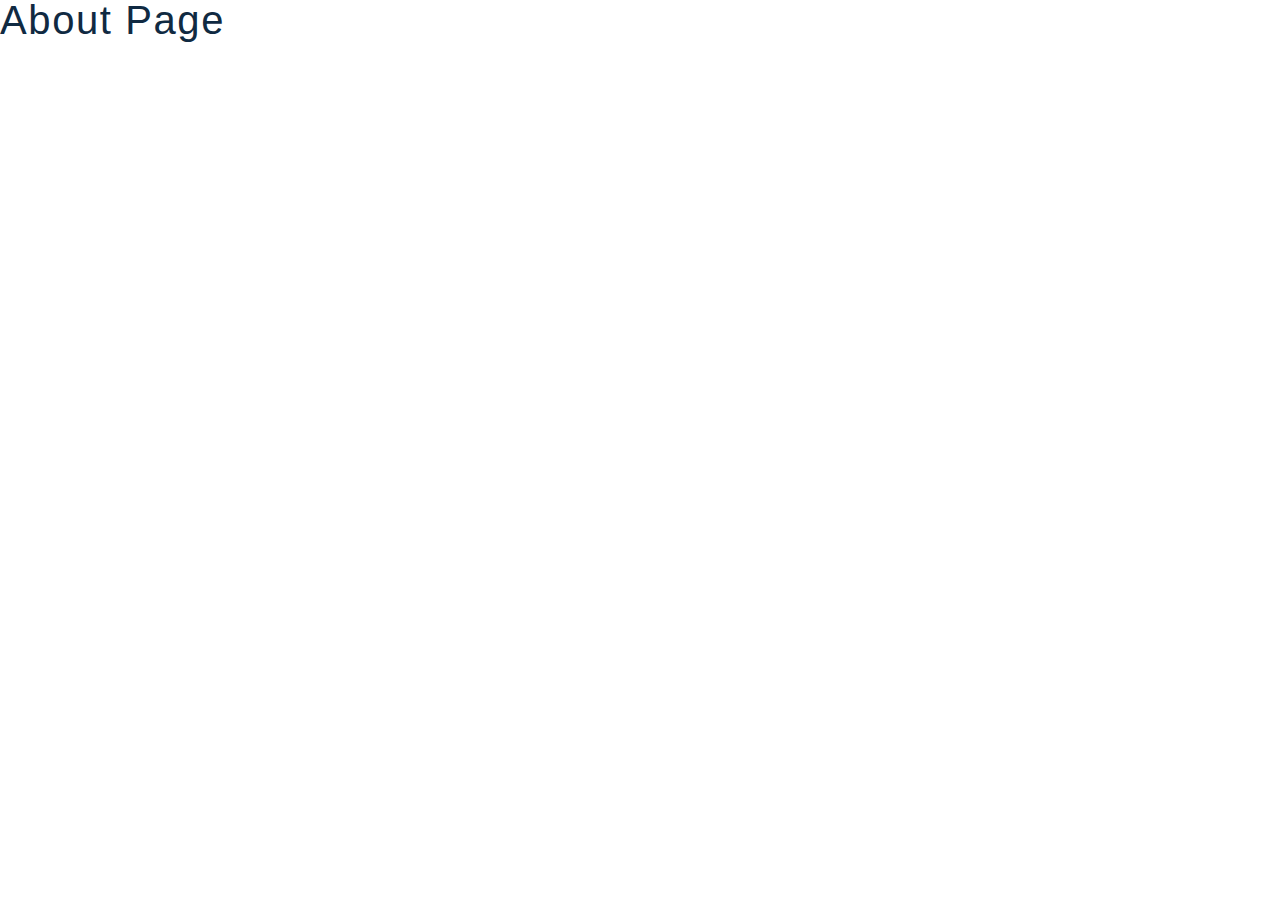
==== about.html @ 4e1656d9 "first commit" ====
<!DOCTYPE html>
<html lang="en">

<head>
  <meta charset="UTF-8" />
  <meta name="viewport" content="width=device-width, initial-scale=1.0" />
  <title>About | Eshop</title>
  <link rel="stylesheet" href="https://cdnjs.cloudflare.com/ajax/libs/font-awesome/5.14.0/css/all.min.css" />

  <link rel="stylesheet" href="styles.css" />
</head>

<body>
  <h2>about page</h2>
  <script type="module" src="./src/pages/about.js"></script>
</body>

</html>
---- styles.css ----
@import url('https://fonts.googleapis.com/css2?family=Kaushan+Script&display=swap');
/*
=============== 
Variables
===============
*/

:root {
  /* dark shades of primary color*/
  --clr-primary-1: hsl(21, 91%, 17%);
  --clr-primary-2: hsl(21, 84%, 25%);
  --clr-primary-3: hsl(21, 81%, 29%);
  --clr-primary-4: hsl(21, 77%, 34%);
  /* primary/main color */
  --clr-primary-5: hsl(21, 62%, 45%);
  /* lighter shades of primary color */
  --clr-primary-6: hsl(21, 57%, 50%);
  --clr-primary-7: hsl(21, 65%, 59%);
  --clr-primary-8: hsl(21, 80%, 74%);
  --clr-primary-9: hsl(21, 94%, 87%);
  --clr-primary-10: hsl(21, 100%, 94%);
  /* darkest grey - used for headings */
  --clr-grey-1: #102a42;
  --clr-grey-2: hsl(211, 39%, 23%);
  --clr-grey-3: hsl(209, 34%, 30%);
  --clr-grey-4: hsl(209, 28%, 39%);
  /* grey used for paragraphs */
  --clr-grey-5: hsl(210, 22%, 49%);
  --clr-grey-6: hsl(209, 23%, 60%);
  --clr-grey-7: hsl(211, 27%, 70%);
  --clr-grey-8: hsl(210, 31%, 80%);
  --clr-grey-9: hsl(212, 33%, 89%);
  --clr-grey-10: hsl(210, 36%, 96%);
  --clr-white: #fff;
  --clr-red-dark: hsl(360, 67%, 44%);
  --clr-red-light: hsl(360, 71%, 66%);
  --clr-green-dark: hsl(125, 67%, 44%);
  --clr-green-light: hsl(125, 71%, 66%);
  --clr-black: #222;

  --transition: all 0.3s linear;
  --spacing: 0.1rem;
  --radius: 0.25rem;
  --light-shadow: 0 5px 15px rgba(0, 0, 0, 0.1);
  --dark-shadow: 0 5px 15px rgba(0, 0, 0, 0.2);
  --max-width: 1170px;
  --fixed-width: 620px;
}
/*
=============== 
Global Styles
===============
*/

*,
::after,
::before {
  margin: 0;
  padding: 0;
  box-sizing: border-box;
}
body {
  font-family: -apple-system, BlinkMacSystemFont, 'Segoe UI', Roboto, Oxygen,
    Ubuntu, Cantarell, 'Open Sans', 'Helvetica Neue', sans-serif;
  background: var(--clr-white);
  color: var(--clr-grey-1);
  line-height: 1.5;
  font-size: 0.875rem;
}
ul {
  list-style-type: none;
}
a {
  text-decoration: none;
}
h1,
h2,
h3,
h4 {
  letter-spacing: var(--spacing);
  text-transform: capitalize;
  line-height: 1.25;
  margin-bottom: 0.75rem;
  font-weight: 400;
}
h1 {
  font-size: 3rem;
}
h2 {
  font-size: 2rem;
}
h3 {
  font-size: 1.25rem;
}
h4 {
  font-size: 0.875rem;
}
p {
  margin-bottom: 1.25rem;
  color: var(--clr-grey-5);
}
@media screen and (min-width: 800px) {
  h1 {
    font-size: 4rem;
  }
  h2 {
    font-size: 2.5rem;
  }
  h3 {
    font-size: 1.75rem;
  }
  h4 {
    font-size: 1rem;
  }
  body {
    font-size: 1rem;
  }
  h1,
  h2,
  h3,
  h4 {
    line-height: 1;
  }
}
.img {
  width: 100%;
  display: block;
}
.text-slanted {
  font-family: 'Kaushan Script', cursive;
}
.section-center {
  width: 90vw;
  max-width: var(--max-width);
  margin: 0 auto;
}
.section {
  padding: 5rem 0;
}
.btn {
  background: var(--clr-primary-5);
  color: var(--clr-white);
  border-radius: var(--radius);
  padding: 0.375rem 0.75rem;
  text-transform: uppercase;
  letter-spacing: var(--spacing);
  display: inline-block;
  transition: var(--transition);
  border-color: transparent;
  cursor: pointer;
}
.btn:hover {
  background: var(--clr-primary-7);
  color: var(--clr-black);
}
.section-loading {
  text-align: center;
  position: absolute;
  top: 2rem;
  left: 50%;
  transform: translate(-50%, -50%);
  text-align: center;
}
.page-loading {
  position: fixed;
  top: 0;
  left: 0;
  width: 100%;
  height: 100%;
  background: var(--clr-grey-10);
  display: flex;
  align-items: center;
  justify-content: center;
}
/*
=============== 
Navbar
===============
*/

.navbar {
  height: 6rem;
  background: transparent;
  display: flex;
  align-items: center;
  justify-content: center;
}

.nav-center {
  width: 90vw;
  max-width: var(--max-width);
  display: flex;
  justify-content: space-between;
  align-items: center;
}
.nav-links {
  display: none;
}
.toggle-nav {
  background: var(--clr-primary-5);
  border-color: transparent;
  color: var(--clr-white);
  width: 3.75rem;
  height: 2.25rem;
  display: flex;
  align-items: center;
  justify-content: center;
  font-size: 1.5rem;
  border-radius: 2rem;
  cursor: pointer;
  transition: var(--transition);
}
.toggle-nav:hover {
  background: var(--clr-primary-3);
}
.toggle-container {
  position: relative;
  margin-top: 0.75rem;
}
.toggle-cart {
  background: transparent;
  border-color: transparent;
  font-size: 1.6rem;
  color: var(--clr-white);
  cursor: pointer;
}
.cart-item-count {
  position: absolute;
  top: -0.85rem;
  right: -0.85rem;
  background: var(--clr-primary-5);
  width: 1.75rem;
  height: 1.75rem;
  display: grid;
  place-items: center;
  border-radius: 50%;
  color: var(--clr-white);
  font-weight: bold;
  font-size: 1rem;
}
@media screen and (min-width: 800px) {
  .nav-center {
    position: relative;
  }
  .nav-logo {
    position: absolute;
    top: 50%;
    left: 65%;
    transform: translate(-50%, -50%);
  }
  .toggle-nav {
    display: none;
  }
  .nav-links {
    display: flex;
    font-size: 1.5rem;
    text-transform: capitalize;
  }
  .nav-link {
    color: var(--clr-white);
    margin-right: 3rem;
    letter-spacing: var(--spacing);
    transition: var(--transition);
    font-size: 1.25rem;
  }
  .nav-link:hover {
    color: var(--clr-primary-5);
  }
}
@media screen and (min-width: 992px) {
  .nav-logo {
    left: 50%;
  }
}
/* page navbar */
.page .nav-link {
  color: var(--clr-grey-1);
}
.page .nav-link:hover {
  color: var(--clr-primary-5);
}
.page .toggle-cart {
  color: var(--clr-grey-1);
}
/*
=============== 
Hero
===============
*/
.hero {
  min-height: 100vh;
  margin-top: -6rem;
  background: linear-gradient(rgba(0, 0, 0, 0.5), rgba(0, 0, 0, 0.5)),
    url(./images/main-bcg.jpeg) center/cover;
  display: grid;
  place-items: center;
  color: var(--clr-white);
}
.hero-container {
  width: 90vw;
  max-width: var(--max-width);
}
.hero h1 {
  font-weight: 700;
}
.hero h3 {
  text-transform: none;
  font-size: 1.5rem;
}
.hero-btn {
  color: var(--clr-white);
  background: transparent;
  border: 1px solid var(--clr-white);
  padding: 0.5rem 0.75rem;
  display: inline-block;
  margin-top: 0.75rem;
  text-transform: uppercase;
  letter-spacing: var(--spacing);
  border-radius: var(--radius);
  transition: var(--transition);
}
.hero-btn:hover {
  background: var(--clr-white);
  color: var(--clr-primary-5);
}

@media screen and (min-width: 800px) {
  .hero h3 {
    font-size: 1.5rem;
    margin: 1rem 0;
  }
}

@media screen and (min-width: 992px) {
  .hero h1 {
    font-size: 5.25rem;
    letter-spacing: 5px;
  }
  .hero h3 {
    font-size: 2.75rem;
    margin: 1.5rem 0;
  }
}

/*
=============== 
Sidebar
===============
*/
.sidebar-overlay {
  position: fixed;
  top: 0;
  left: 0;
  width: 100%;
  height: 100%;
  display: grid;
  place-items: center;
  z-index: -1;
  transition: var(--transition);
  opacity: 0;
  background: rgba(0, 0, 0, 0.5);
}
.sidebar-overlay.show {
  opacity: 1;
  z-index: 100;
}
.sidebar {
  width: 90vw;
  height: 95vh;
  max-width: var(--fixed-width);
  background: var(--clr-white);
  border-radius: var(--radius);
  box-shadow: var(--dark-shadow);
  position: relative;
  padding: 4rem;
  transform: scale(0);
}
.show .sidebar {
  transform: scale(1);
}
.sidebar-close {
  font-size: 2rem;
  background: transparent;
  border-color: transparent;
  color: var(--clr-grey-5);
  position: absolute;
  top: 1rem;
  right: 1rem;
  cursor: pointer;
}
.sidebar-link {
  font-size: 1.5rem;
  text-transform: capitalize;
  color: var(--clr-grey-1);
}
.sidebar-link i {
  color: var(--clr-grey-5);
  margin-right: 1rem;
  margin-bottom: 1rem;
}
@media screen and (min-width: 800px) {
  .sidebar-overlay {
    display: none;
  }
}
/*
=============== 
Cart
===============
*/
.cart-overlay {
  position: fixed;
  top: 0;
  left: 0;
  width: 100%;
  height: 100%;
  background: rgba(0, 0, 0, 0.5);
  transition: var(--transition);
  opacity: 0;
  z-index: -1;
}
.cart-overlay.show {
  opacity: 1;
  z-index: 100;
}
.cart {
  position: fixed;
  top: 0;
  right: 0;
  width: 100%;
  height: 100%;
  max-width: 400px;
  background: var(--clr-grey-10);
  padding: 3rem 1rem 0 1rem;
  display: grid;
  grid-template-rows: auto 1fr auto;
  transition: var(--transition);
  transform: translateX(100%);
  overflow: scroll;
}
.show .cart {
  transform: translateX(0);
}
.cart-close {
  font-size: 2rem;
  background: transparent;
  border-color: transparent;
  color: var(--clr-grey-5);
  position: absolute;
  top: 0.5rem;
  left: 1rem;
  cursor: pointer;
}
.cart header {
  text-align: center;
}
.cart header h3 {
  font-weight: 500;
}
.cart-total {
  text-align: center;
  margin-bottom: 2rem;
  font-weight: 500;
}
.cart-checkout {
  display: block;
  width: 75%;
  margin: 0 auto;
  margin-bottom: 3rem;
}
/* cart item */
.cart-item {
  margin: 1rem 0;
  display: grid;
  grid-template-columns: auto 1fr auto;

  column-gap: 1.5rem;
  align-items: center;
}
.cart-item-img {
  width: 75px;
  height: 50px;
  object-fit: cover;
  border-radius: var(--radius);
}
.cart-item-name {
  margin-bottom: 0.15rem;
}
.cart-item-price {
  margin-bottom: 0;
  font-size: 0.75rem;
  color: var(--clr-grey-3);
}
.cart-item-remove-btn {
  background: transparent;
  border-color: transparent;
  color: var(--clr-grey-5);
  letter-spacing: var(--spacing);
  cursor: pointer;
}
.cart-item-amount {
  margin-bottom: 0;
  text-align: center;
  color: var(--clr-grey-3);
  line-height: 1;
}
.cart-item-increase-btn,
.cart-item-decrease-btn {
  background: transparent;
  border-color: transparent;
  color: var(--clr-primary-5);
  cursor: pointer;
  font-size: 0.85rem;
  padding: 0.25rem;
}
/*
=============== 
Title
===============
*/

.title h2 {
  display: flex;
  justify-content: center;
  align-items: center;
  font-weight: 500;
}
.title span {
  color: var(--clr-primary-5);
  font-size: 0.85em;
  margin-right: 1rem;
}
/*
=============== 
product
===============
*/
.product-img {
  height: 15rem;
  object-fit: cover;
  border-radius: var(--radius);
}
.product-container {
  position: relative;
}
.product-icons {
  position: absolute;
  top: 50%;
  left: 50%;
  transform: translate(-50%, -50%);
  opacity: 0;
  display: flex;
  transition: var(--transition);
}
.product-icon {
  width: 2.25rem;
  height: 2.25rem;
  background: var(--clr-primary-5);
  color: var(--clr-white);
  display: grid;
  place-items: center;
  border-radius: 50%;
  transition: var(--transition);
  cursor: pointer;
  font-size: 1rem;
  border-color: transparent;
  margin: 0 0.5rem;
}
.product-icon:hover {
  background: var(--clr-primary-7);
}
.product-container:hover .product-icons {
  opacity: 1;
}
.product footer {
  padding: 0.75rem 0;
  text-align: center;
}
.product-name {
  margin-bottom: 0.25rem;
  text-transform: capitalize;
  letter-spacing: var(--spacing);
}
.product-price {
  margin-bottom: 0;
  color: var(--clr-grey-3);
  font-weight: 700;
}

.featured-center {
  margin: 3rem auto 2rem auto;
  display: grid;
  gap: 1rem;
  min-height: 6rem;
  position: relative;
}
.featured .btn {
  display: block;
  width: 11rem;
  margin: 0 auto;
  text-align: center;
}
@media screen and (min-width: 992px) {
  .featured-center {
    display: grid;
    grid-template-columns: 1fr 1fr;
  }
}
@media screen and (min-width: 1200px) {
  .featured-center {
    display: grid;
    grid-template-columns: 1fr 1fr 1fr;
  }
  .product .img {
    height: 13rem;
  }
}
/*
=============== 
About Page
===============
*/
.about-text {
  line-height: 2;
  max-width: 45em;
  margin: 0 auto;
  margin-top: 2rem;
}

/*
=============== 
Products Page
===============
*/
.products {
  width: 90vw;
  display: grid;
  grid-gap: 1rem;
  margin: 4rem auto;
  max-width: var(--max-width);
  position: relative;
}
.filters-container {
  position: sticky;
  top: 1rem;
}
.filters h4 {
  font-weight: 500;
  margin: 1.5rem 0 0.5rem;
}

.search-input {
  padding: 0.5rem;
  background: var(--clr-grey-10);
  border-radius: var(--radius);
  border-color: transparent;
  letter-spacing: var(--spacing);
}
.search-input::placeholder {
  text-transform: capitalize;
}
.company-btn {
  display: block;
  margin: 0.25em 0;
  padding: 0.25rem;
  text-transform: capitalize;
  background: transparent;
  border-color: transparent;
  letter-spacing: var(--spacing);
  color: var(--clr-grey-5);
  cursor: pointer;
  transition: var(--transition);
}
.company-btn:hover {
  color: var(--clr-grey-3);
}
.price-filter {
  background: var(--clr-grey-5) !important;
  color: var(--clr-grey-5);
}
@media screen and (min-width: 768px) {
  .products {
    grid-template-columns: 200px 1fr;
  }
  .categories {
    position: sticky;
    top: 1rem;
  }
}
@media screen and (min-width: 992px) {
  .products-container {
    display: grid;
    grid-template-columns: repeat(2, 1fr);
    gap: 1rem;
  }
  .products-container .product-img {
    height: 10rem;
  }
  .products-container .product-name {
    font-size: 0.85rem;
  }
  .products-container .product-price {
    font-size: 0.85rem;
  }
}
@media screen and (min-width: 1170px) {
  .products-container {
    grid-template-columns: repeat(3, 1fr);
  }
}
.filter-error {
  position: absolute;
  top: 5rem;
  left: 0;
  width: 100%;
  text-align: center;
  margin-top: 4rem;
}
/*
=============== 
Single Product Page
===============
*/
.page-hero {
  min-height: 20vh;
  display: grid;
  place-items: center;
  background: var(--clr-grey-10);
  color: var(--clr-grey-5);
}
.page-hero-title {
  font-weight: 500;
}
.single-product {
  padding: 2rem 0;
}
.single-product-center {
  margin: 2rem auto;
  display: grid;
  gap: 1rem 2rem;
}
.single-product-img {
  height: 25rem;
  border-radius: var(--radius);
  object-fit: cover;
}
.single-product-company {
  font-size: 1.2rem;
  color: var(--clr-grey-8);
  text-transform: uppercase;
  letter-spacing: var(--spacing);
  margin-bottom: 1.25rem;
}
.single-product-price {
  color: var(--clr-grey-3);
  font-size: 1.25rem;
  font-weight: 500;
}

.product-color {
  display: inline-block;
  width: 1rem;
  height: 1rem;
  border-radius: 50%;
  background: #222;
  margin: 0.5rem 0.5rem 1.5rem 0;
}

.single-product-desc {
  max-width: 25em;
  line-height: 1.8;
}
@media screen and (min-width: 992px) {
  .single-product-center {
    grid-template-columns: 1fr 1fr;
  }
}
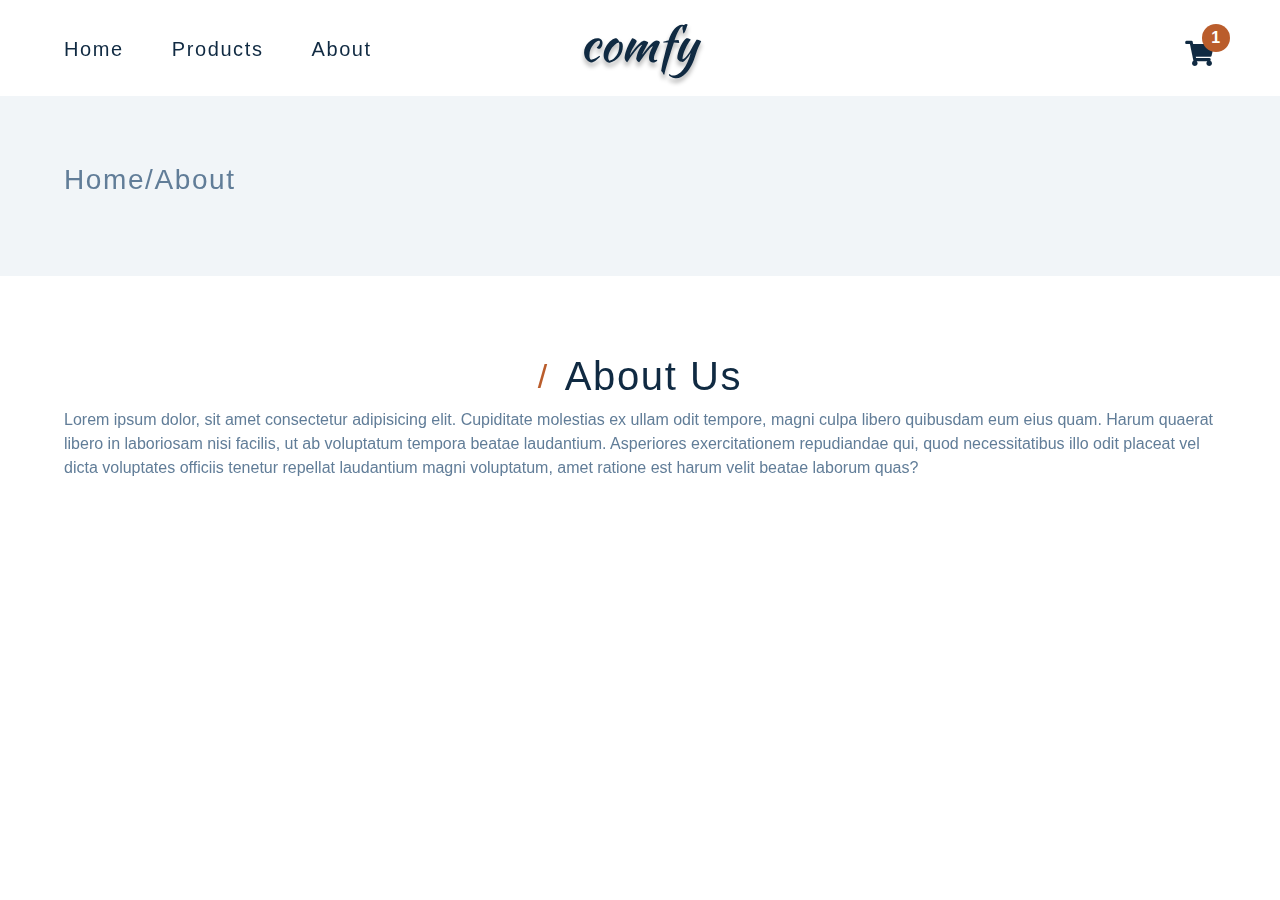
==== commit 596e0743: "finished about page" ====
--- a/about.html
+++ b/about.html
@@ -11,7 +11,117 @@
 </head>
 
 <body>
-  <h2>about page</h2>
+  <!-- ńav -->
+  <nav class="navbar page">
+    <div class="nav-center">
+      <!-- links -->
+      <div>
+        <button class="toggle-nav">
+          <i class="fas fa-bars"></i>
+        </button>
+        <ul class="nav-links">
+          <li>
+            <a href="index.html" class="nav-link">home</a>
+          </li>
+          <li>
+            <a href="products.html" class="nav-link">products</a>
+          </li>
+          <li>
+            <a href="about.html" class="nav-link">about</a>
+          </li>
+        </ul>
+      </div>
+      <!-- logo -->
+      <img src="./images/logo-black.svg" alt="logo" class="nav-logo">
+      <!-- cart -->
+      <div class="toggle-container">
+        <button class="toggle-cart">
+          <i class="fas fa-shopping-cart"></i>
+        </button>
+        <span class="cart-item-count">1</span>
+      </div>
+    </div>
+  </nav>
+  <!-- hero -->
+  <section class="page-hero">
+    <div class="section-center">
+      <h3 class="page-hero-title">Home/About</h3>
+    </div>
+  </section>
+  <!-- sidebar -->
+  <div class="sidebar-overlay">
+    <aside class="sidebar">
+      <button class="sidebar-close">
+        <i class="fas fa-times"></i>
+      </button>
+      <ul class="sidebar-links">
+        <li>
+          <a href="index.html" class="sidebar-link">
+            <i class="fas fa-home fa-fw"></i>
+            home
+          </a>
+        </li>
+        <li>
+          <a href="products.html" class="sidebar-link">
+            <i class="fas fa-couch fa-fw"></i>
+            products
+          </a>
+        </li>
+        <li>
+          <a href="about.html" class="sidebar-link">
+            <i class="fas fa-book fa-fw"></i>
+            about
+          </a>
+        </li>
+      </ul>
+    </aside>
+  </div>
+  <!-- cart -->
+  <div class="cart-overlay">
+    <aside class="cart">
+      <button class="cart-close">
+        <i class="fas fa-times"></i>
+      </button>
+      <header>
+        <h3 class="text-slanted">your cart</h3>
+      </header>
+      <!-- cart items -->
+      <div class="cart-items">
+        <!-- item -->
+        <article class="cart-item" data-id="">
+          <img src="./images/main-bcg.jpeg" class='cart-item-img' alt="cart-item">
+          <div>
+            <h4 class="cart-item-name">item name</h4>
+            <p class="cart-item-price">$10</p>
+            <button class="cart-item-remove-btn">remove</button>
+          </div>
+          <div>
+            <button class="cart-item-increase-btn"><i class="fas fa-chevron-up"></i></button>
+            <p class="cart-item-amount">1</p>
+            <button class="cart-item-decrease-btn"><i class="fas fa-chevron-down"></i></button>
+          </div>
+        </article>
+        <!-- item end -->
+      </div>
+      <!-- footer -->
+      <footer>
+        <h3 class="cart-total text-slanted">
+          total:$10
+        </h3>
+        <button class="cart-checkout btn">checkout</button>
+      </footer>
+    </aside>
+  </div>
+  <!-- about -->
+  <section class="section section-center about-page">
+    <div class="title">
+      <h2><span>/</span>about us</h2>
+    </div>
+    <p>Lorem ipsum dolor, sit amet consectetur adipisicing elit. Cupiditate molestias ex ullam odit tempore, magni culpa
+      libero quibusdam eum eius quam. Harum quaerat libero in laboriosam nisi facilis, ut ab voluptatum tempora beatae
+      laudantium. Asperiores exercitationem repudiandae qui, quod necessitatibus illo odit placeat vel dicta voluptates
+      officiis tenetur repellat laudantium magni voluptatum, amet ratione est harum velit beatae laborum quas?</p>
+  </section>
   <script type="module" src="./src/pages/about.js"></script>
 </body>
 
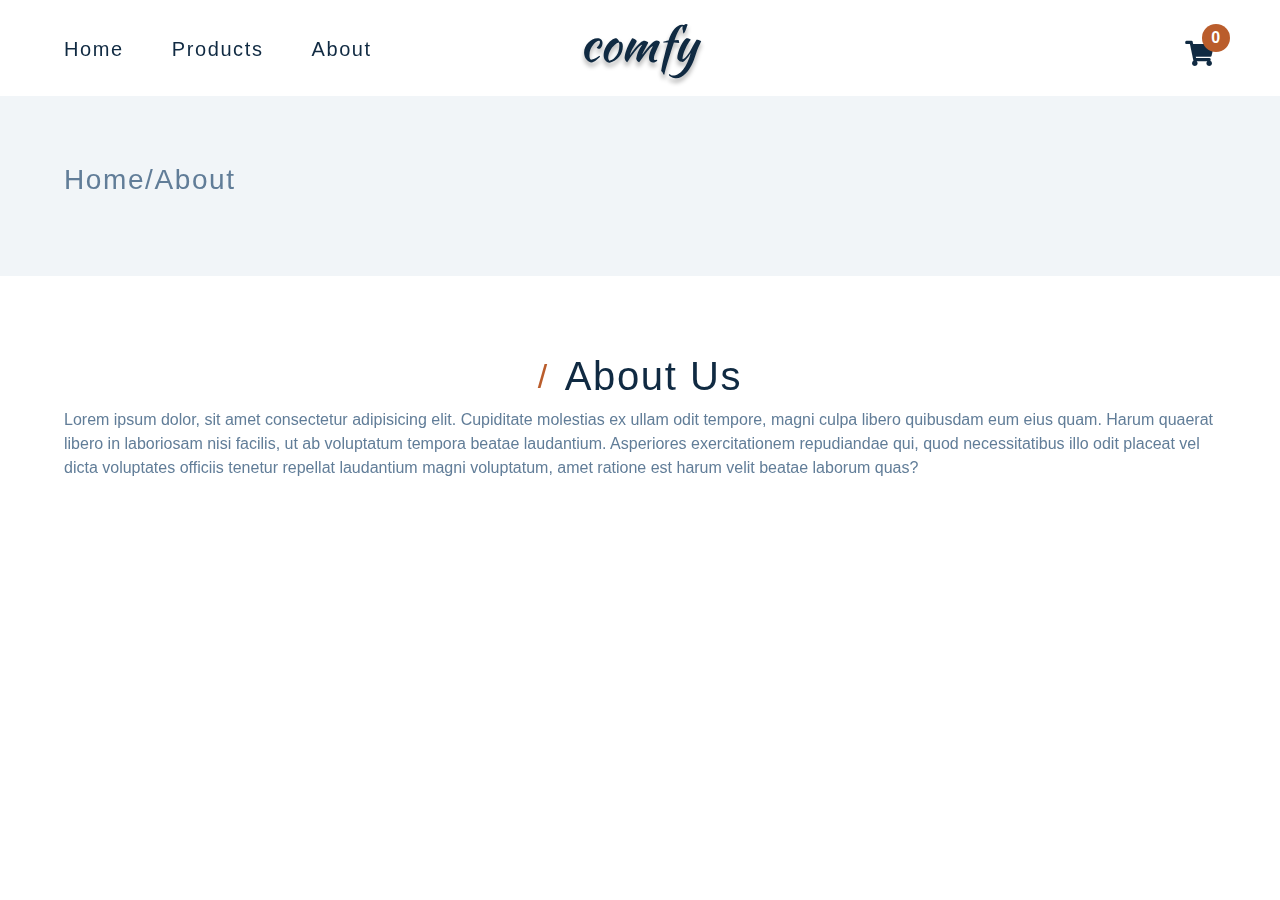
==== commit 6dfb616c: "cart finished" ====
--- a/about.html
+++ b/about.html
@@ -11,7 +11,7 @@
 </head>
 
 <body>
-  <!-- ńav -->
+  <!-- nav -->
   <nav class="navbar page">
     <div class="nav-center">
       <!-- links -->
@@ -88,19 +88,6 @@
       <!-- cart items -->
       <div class="cart-items">
         <!-- item -->
-        <article class="cart-item" data-id="">
-          <img src="./images/main-bcg.jpeg" class='cart-item-img' alt="cart-item">
-          <div>
-            <h4 class="cart-item-name">item name</h4>
-            <p class="cart-item-price">$10</p>
-            <button class="cart-item-remove-btn">remove</button>
-          </div>
-          <div>
-            <button class="cart-item-increase-btn"><i class="fas fa-chevron-up"></i></button>
-            <p class="cart-item-amount">1</p>
-            <button class="cart-item-decrease-btn"><i class="fas fa-chevron-down"></i></button>
-          </div>
-        </article>
         <!-- item end -->
       </div>
       <!-- footer -->
--- a/styles.css
+++ b/styles.css
@@ -708,6 +708,7 @@
     grid-template-columns: repeat(3, 1fr);
   }
 }
+
 .filter-error {
   position: absolute;
   top: 5rem;
@@ -716,6 +717,11 @@
   text-align: center;
   margin-top: 4rem;
 }
+@media screen and (min-width: 400px) {
+  .filter-error {
+    top: 10rem;
+  }
+}
 /*
 =============== 
 Single Product Page
